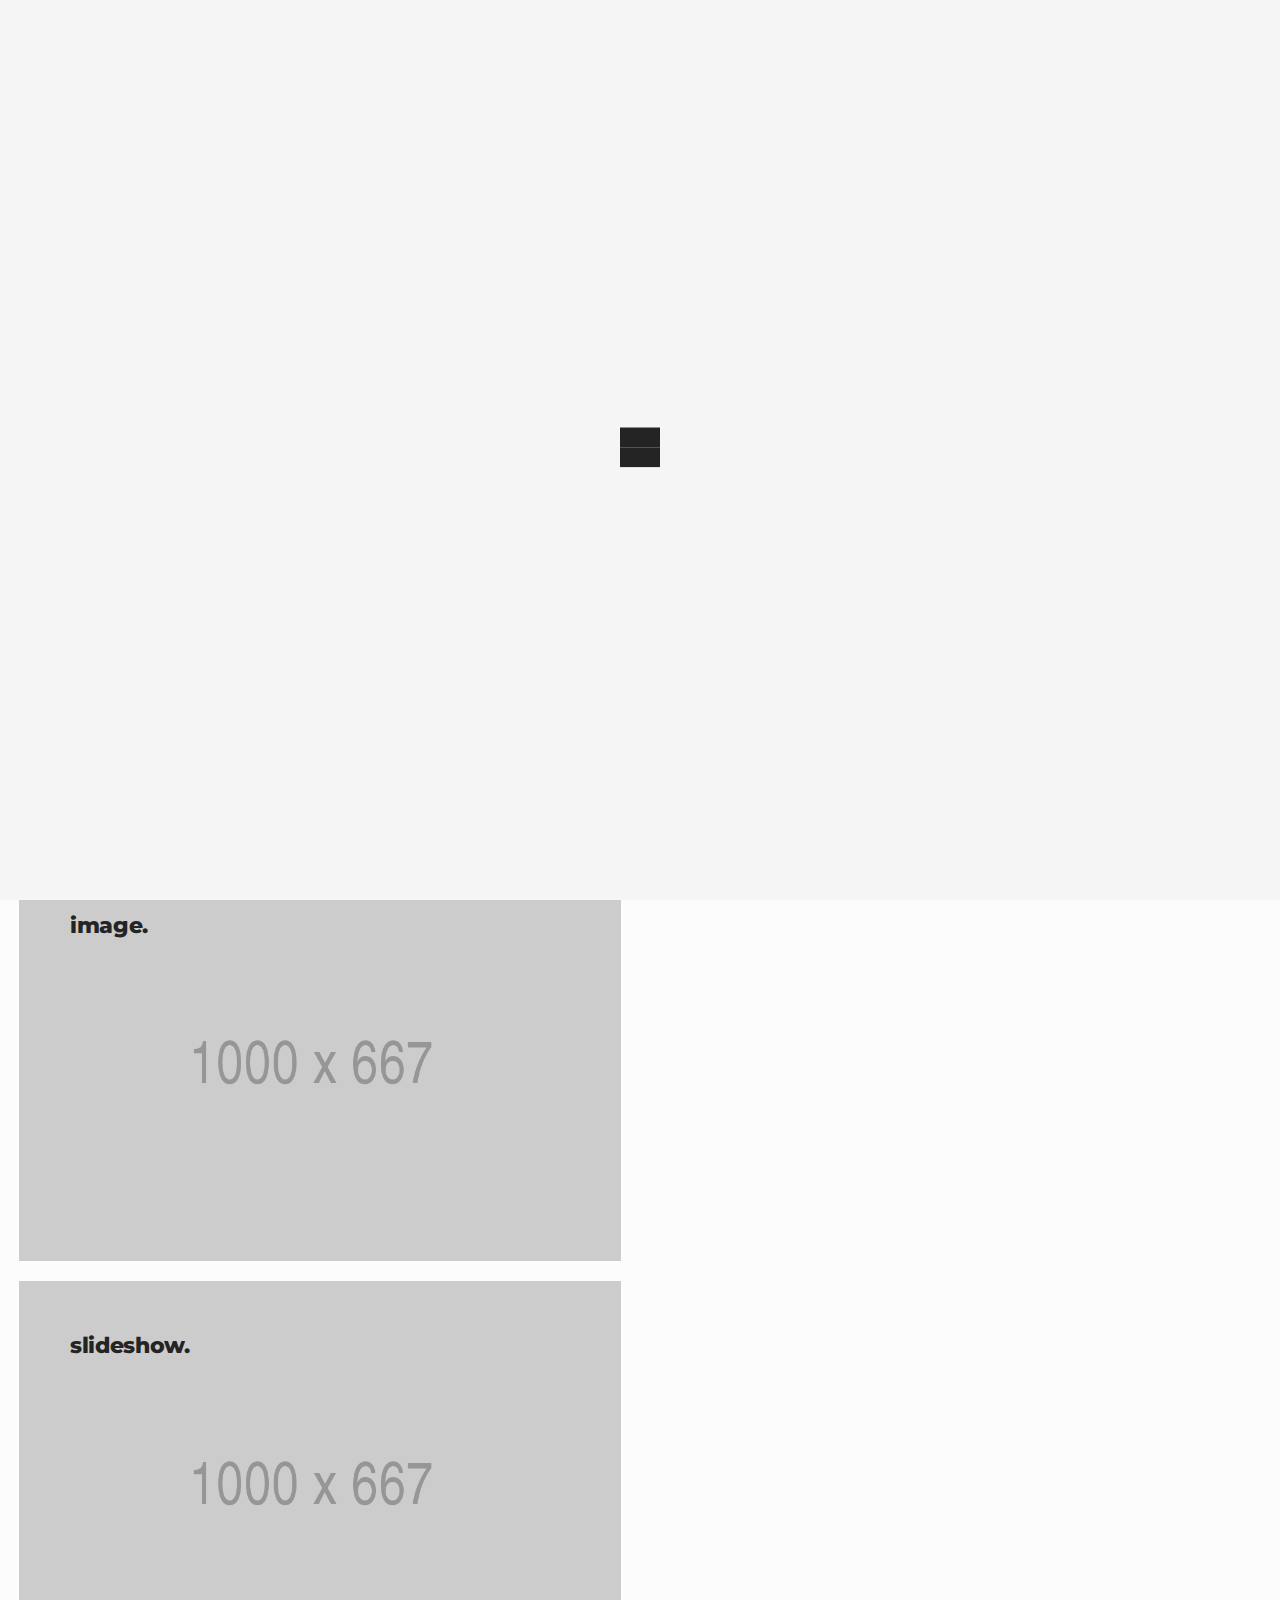
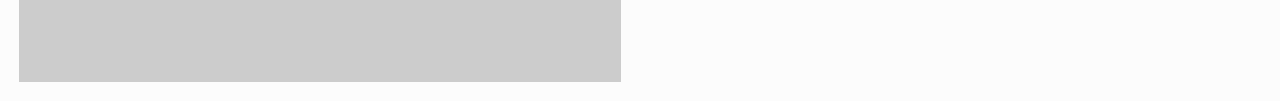
==== index.html @ 29d0771b "Added template" ====
<!DOCTYPE html>
<html lang="en-US">
	<head>
		<meta charset="UTF-8">
		<meta name="viewport" content="width=device-width, initial-scale=1">
    	<meta name="description" content="">
    	<meta name="author" content="">
		<title>Aero - A Creative Portfolio HTML5 Template</title>
		<link rel="shortcut icon" href="img/favicon.png">

		<!-- styles -->
		<link href="https://fonts.googleapis.com/css?family=Montserrat:300,400,500,600,700,800,900" rel="stylesheet">
		<link href="https://fonts.googleapis.com/css?family=Muli:300,400,600,700,800,900" rel="stylesheet">
		<link rel='stylesheet' id='assets' href='css/assets.min.css' type='text/css' media='all' />
		<link rel='stylesheet' id='main' href='css/main.css' type='text/css' media='all' />
		<!-- end styles -->

	</head>

	<body onunload="">

		<!-- preloader -->
		<div class="preloader">
			<div class="wrap">
				<div class="zgroup"> 
				  	<div class="bigSqr">
				    	<div class="square first"></div>
				    	<div class="square second"></div>
				    	<div class="square third"></div>
				    	<div class="square fourth"></div>
				  	</div>
				</div>
  			</div>
		</div>
		<!-- -->

		<!-- right side -->
		<div class="right-side">

			<!-- mobile nav -->
			<div class="mobile-icon"><i class="fas fa-bars"></i></div>
			<div class="mobile-nav">
				<i class="fas fa-times"></i>
				<ul class="menu">
					<li><a href="index.html" class="active">Home</a></li>
					<li><a href="portfolio.html">Portfolio</a></li>
					<li><a href="about.html">About</a></li>
					<li><a href="blog.html">Blog</a></li>
					<li><a href="contact.html">Contact</a></li>
				</ul>
			</div>
			<!-- -->

			<!-- particles.js/uncomment to use
			<div id="squares"></div>
			<div id="bubbles"></div> -->
			<div id="particles-js"></div>
			<!-- -->

			<div class="logo"><a href="index.html"><h1>AERO.</h1></a></div>
			<div class="wrapper">
				<h2>We are --<br><span>aero</span> studios.</h2>
				<p>Aero is a premium HTML5 template built with<br>the latest from <span class="typewrite" data-period="2000" data-type='[ "Bootstrap 4.", "LESS.", "jQuery."]'></span></p>
				<ul class="menu">
					<li><a href="index.html" class="active">Home</a></li>
					<li><a href="portfolio.html">Portfolio</a></li>
					<li><a href="about.html">About</a></li>
					<li><a href="blog.html">Blog</a></li>
					<li><a href="contact.html">Contact</a></li>
				</ul>
			</div>
			<div class="social">
				<ul>
					<li><a href="#"><i class="fab fa-facebook-square"></i></a></li>
					<li><a href="#"><i class="fab fa-twitter"></i></a></li>
					<li><a href="#"><i class="fab fa-linkedin"></i></a></li>
					<li><a href="#"><i class="fab fa-github"></i></a></li>
					<li><a href="#"><i class="fab fa-behance"></i></a></li>
				</ul>
				<p>© AERO, created by k-powers.</p>
			</div>
		</div>
		<!-- end right side -->

		<!-- left side -->
		<div class="left-side">
			<div class="item__portfolio item">
				<a href="single-slideshow.html">
					<div class="caption">
						<h4>slideshow.</h4>
						<span>view project</span>
					</div>
					<img src="img/portfolio/5.jpg">
				</a>
			</div>
			<div class="item__portfolio item animated">
				<a href="single-video.html">
					<div class="caption">
						<h4>video.</h4>
						<span>view project</span>
					</div>
					<img src="img/portfolio/3.jpg">
				</a>
			</div>
			<div class="item__portfolio item animated">
				<a href="single-image.html">
					<div class="caption">
						<h4>image.</h4>
						<span>view project</span>
					</div>
					<img src="img/portfolio/7.jpg">
				</a>
			</div>
			<div class="item__portfolio item animated">
				<a href="single-slideshow.html">
					<div class="caption">
						<h4>slideshow.</h4>
						<span>view project</span>
					</div>
					<img src="img/portfolio/6.jpg">
				</a>
			</div>
		</div>
		<!-- end left side -->

		<!-- javascript (placed at bottom for better page speed) -->
		<script src='js/assets.min.js'></script>
		<script src='js/main.js'></script>
		<!-- -->

	</body>
</html>
---- css/main.css ----
/**
 * Table of Contents:
 * 1.0 - Base
 * 2.0 - Right
 * 3.0 - Menu
 * 4.0 - Portfolio
 * 5.0 - Page Transitions
 * 6.0 - Animations
 * 7.0 - Carousel
 * 8.0 - Comments
 * 9.0 - Media
 * 10.0 - Responsive
 * -----------------------------------------------------------------------------
 */
/* 1.0 - Base */
body {
  font-family: 'Muli';
  color: #666666;
  font-weight: 400;
  line-height: 1.45;
  letter-spacing: 0.04em;
  font-size: 14px;
  background: #fcfcfc;
}
a {
  color: #1a1a1a;
  -webkit-transition: color .2s ease;
  transition: color .2s ease;
  font-weight: 600;
}
a:hover,
a:focus,
a:active {
  color: #cc0000;
  text-decoration: none;
  outline: 0;
}
h1,
h2,
h3,
h4,
h5,
h6 {
  font-family: 'Montserrat';
  color: #242424;
  font-weight: inherit;
  line-height: 1.2;
  font-weight: 900;
  letter-spacing: -0.015em;
}
h1 {
  margin-top: 0;
}
h2 {
  font-size: 32px;
}
h3 {
  font-size: 30px;
}
h4 {
  font-size: 24px;
}
h5 {
  font-size: 16px;
}
h6 {
  font-size: 14px;
}
iframe {
  max-width: 100%;
}
embed,
object,
img {
  height: auto;
  max-width: 100%;
}
.left-side {
  position: absolute;
  top: 0;
  left: 0;
  width: 50vw;
}
.right-side {
  position: fixed;
  top: 0;
  right: 0;
  height: 100vh;
  width: 50vw;
  background: #fafafa;
}
.right-side #particles-js,
.right-side #bubbles,
.right-side #squares {
  position: absolute;
  top: 0;
  left: 0;
  right: 0;
  bottom: 0;
  background-image: url("");
  background-repeat: no-repeat;
  background-size: cover;
  background-position: 50% 50%;
}
.right-side .wrapper {
  padding: 0 10%;
  position: absolute;
  top: 50%;
  -webkit-transform: translateY(-50%);
  -ms-transform: translateY(-50%);
  transform: translateY(-50%);
}
.grey-bg {
  background: #f5f5f5;
}
.item {
  padding: 3% 3% 0 3%;
}
.item:last-child {
  padding-bottom: 3%;
}
.social-links ul {
  padding: 0;
  margin: 0;
  list-style-type: none;
}
.social-links ul li {
  display: inline-block;
  font-size: 19px;
  margin-right: 8px;
}
.theme-btn {
  display: inline-block;
  padding: 6px 16px;
  font-weight: 900;
  letter-spacing: -0.015em;
  font-size: 16px;
  background: #242424;
  color: #ffffff;
  -webkit-transition: all .2s ease;
  transition: all .2s ease;
}
.theme-btn:hover {
  color: #ffffff;
  background: #cc0000;
}
.theme-btn.smaller {
  font-size: 14px;
  font-weight: 700;
  padding: 4px 16px;
}
#map {
  height: 500px;
  width: 100%;
}
.icons .icon {
  position: relative;
  padding-left: 60px;
}
.icons .icon i {
  position: absolute;
  left: 15px;
  top: 0;
  font-size: 24px;
  color: #242424;
}
/* 2.0 - Right */
.right-side .logo {
  position: absolute;
  top: 35px;
  right: 35px;
}
.right-side .logo h1 {
  font-size: 22px;
  font-weight: 900;
}
.right-side h2 {
  font-family: 'Montserrat';
  font-size: 82px;
  font-weight: 900;
  line-height: 90px;
  letter-spacing: -0.02em;
}
.right-side h2 span {
  color: #cc0000;
}
.right-side p {
  font-family: 'Muli';
  font-size: 21px;
  line-height: 1.4;
  letter-spacing: .5px;
  font-weight: 400;
  color: #999999;
  margin-top: 20px;
}
.right-side p span {
  font-weight: 800;
  color: #242424;
}
.right-side .social {
  position: absolute;
  right: 35px;
  bottom: 35px;
  text-align: right;
}
.right-side .social ul {
  margin: 0;
  padding: 0;
  list-style-type: none;
}
.right-side .social ul li {
  display: inline-block;
  margin-left: 4px;
}
.right-side .social ul li a {
  font-size: 15px;
}
.right-side .social p {
  margin: 7px 0 0;
  font-size: 15px;
}
/* 3.0 - Menu */
.right-side .menu {
  padding: 0;
  margin: 0;
  list-style-type: none;
  margin-top: 40px;
}
.right-side .menu li {
  display: inline-block;
  margin-right: 17px;
}
.right-side .menu li a {
  font-weight: 800;
  font-size: 18px;
  position: relative;
  letter-spacing: -0.3px;
  -webkit-transition: all .4s ease;
  transition: all .4s ease;
  font-family: 'Muli';
  color: #242424;
}
.right-side .menu li a::after {
  position: absolute;
  left: 0;
  width: 0;
  bottom: -5px;
  content: '';
  border-radius: 1px;
  height: 3px;
  background: #242424;
  -webkit-transition: all .4s ease;
  transition: all .4s ease;
}
.right-side .menu li a.active::after,
.right-side .menu li a:hover::after {
  width: 100%;
}
.mobile-icon {
  display: none;
  position: absolute;
  top: 35px;
  right: 5%;
  line-height: 30px;
  color: #242424;
  font-size: 24px;
  cursor: pointer;
  z-index: 1;
}
.mobile-nav {
  display: none;
  position: fixed;
  top: 0;
  left: 0;
  right: 0;
  bottom: 0;
  background: #ffffff;
  -webkit-transition: all .4s ease;
  transition: all .4s ease;
  z-index: 999;
  visibility: hidden;
  opacity: 0;
}
.mobile-nav.active {
  visibility: visible;
  opacity: 1;
}
.mobile-nav i {
  position: absolute;
  top: 35px;
  right: 5%;
  color: #242424;
  font-size: 24px;
  cursor: pointer;
  z-index: 1;
}
.mobile-nav .menu {
  display: inline !important;
  position: absolute;
  top: 50%;
  left: 50%;
  margin-top: 0;
  -webkit-transform: translate(-50%, -50%);
  -ms-transform: translate(-50%, -50%);
  transform: translate(-50%, -50%);
  text-align: center;
  -webkit-transition: all .4s ease;
  transition: all .4s ease;
}
.mobile-nav .menu li {
  display: block;
  text-align: center;
  margin-right: 0;
}
.mobile-nav .menu li a {
  font-size: 24px;
}
.mobile-nav .menu li a:after {
  display: none;
}
/* 4.0 - Portfolio */
.item__portfolio {
  position: relative;
}
.item__portfolio a {
  display: block;
}
.item__portfolio .caption {
  position: absolute;
  top: 70px;
  left: 70px;
  z-index: 1;
  height: 30px;
  overflow: hidden;
}
.item__portfolio .caption h4 {
  font-weight: 800;
  line-height: 30px;
  font-size: 22px;
  height: 30px;
  margin: 0;
  -webkit-transition: all .4s ease;
  transition: all .4s ease;
}
.item__portfolio .caption span {
  display: inline-block;
  line-height: 30px;
  padding: 0 10px;
  height: 30px;
  font-weight: 900;
  letter-spacing: -0.015em;
  font-size: 16px;
  background: #cc0000;
  color: #ffffff;
}
.item__portfolio img {
  -webkit-transition: all .4s ease;
  transition: all .4s ease;
}
.item__portfolio:hover img {
  filter: grayscale(100%);
  -webkit-filter: grayscale(100%);
  -moz-filter: grayscale(100%);
  -o-filter: grayscale(100%);
  -ms-filter: grayscale(100%);
}
.item__portfolio:hover .caption h4 {
  margin-top: -30px;
}
.single-excerpt table tr td {
  padding-bottom: 10px;
}
.single-excerpt table tr td:first-child {
  padding-right: 15px;
  font-weight: 800;
  color: #242424;
}
.single-nav .next,
.single-nav .middle,
.single-nav .prev {
  display: block;
  height: 40px;
  overflow: hidden;
}
.single-nav .next a,
.single-nav .middle a,
.single-nav .prev a {
  display: inline-block;
}
.single-nav .next span,
.single-nav .middle span,
.single-nav .prev span {
  content: '';
  display: block;
  height: 40px;
  font-weight: 900;
  font-size: 21px;
  line-height: 40px;
  color: #242424;
  -webkit-transition: all .2s ease;
  transition: all .2s ease;
}
.single-nav .next span:last-child,
.single-nav .middle span:last-child,
.single-nav .prev span:last-child {
  color: #cc0000;
}
.single-nav .next a:hover span:first-child,
.single-nav .middle a:hover span:first-child,
.single-nav .prev a:hover span:first-child {
  margin-top: -40px;
}
.single-nav .middle {
  text-align: center;
}
.single-nav .middle span {
  font-size: 24px;
}
.single-nav .next {
  text-align: right;
}
/* 5.0 - Page Transitions */
.preloader {
  left: 0;
  top: 0;
  width: 100vw;
  height: 100vh;
  background: #f5f5f5;
  position: fixed;
  z-index: 99999;
}
.preloader .wrap {
  position: absolute;
  top: 50%;
  left: 50%;
  -webkit-transform: translate(-50%, -50%);
  -ms-transform: translate(-50%, -50%);
  transform: translate(-50%, -50%);
}
.preloader .wrap .zgroup {
  position: relative;
  display: inline-block;
  line-height: 16px;
}
.preloader .wrap .bigSqr {
  position: relative;
  display: inline-block;
  width: 40px;
  height: 40px;
  overflow: hidden;
  -webkit-transform-origin: bottom left;
  -ms-transform-origin: bottom left;
  transform-origin: bottom left;
  -webkit-animation: bigSqrShrink 1s linear infinite;
  animation: bigSqrShrink 1s linear infinite;
}
.preloader .wrap .square {
  position: absolute;
  width: 20px;
  height: 20px;
  background: #242424;
}
.preloader .wrap .first {
  left: 0px;
  top: 20px;
}
.preloader .wrap .second {
  left: 20px;
  top: 20px;
  -webkit-animation: drop2 1s linear infinite;
  animation: drop2 1s linear infinite;
}
.preloader .wrap .third {
  left: 0px;
  top: 0px;
  -webkit-animation: drop3 1s linear infinite;
  animation: drop3 1s linear infinite;
}
.preloader .wrap .fourth {
  left: 20px;
  top: 0px;
  -webkit-animation: drop4 1s linear infinite;
  animation: drop4 1s linear infinite;
}
@-webkit-keyframes bigSqrShrink {
  0% {
    -webkit-transform: scale(1);
    transform: scale(1);
  }
  90% {
    -webkit-transform: scale(1);
    transform: scale(1);
  }
  100% {
    -webkit-transform: scale(0.5);
    transform: scale(0.5);
  }
}
@keyframes bigSqrShrink {
  0% {
    -webkit-transform: scale(1);
    transform: scale(1);
  }
  90% {
    -webkit-transform: scale(1);
    transform: scale(1);
  }
  100% {
    -webkit-transform: scale(0.5);
    transform: scale(0.5);
  }
}
@-webkit-keyframes drop2 {
  0% {
    -webkit-transform: translateY(-50px);
    transform: translateY(-50px);
  }
  25% {
    -webkit-transform: translate(0);
    transform: translate(0);
  }
  100% {
    -webkit-transform: translate(0);
    transform: translate(0);
  }
}
@keyframes drop2 {
  0% {
    -webkit-transform: translateY(-50px);
    transform: translateY(-50px);
  }
  25% {
    -webkit-transform: translate(0);
    transform: translate(0);
  }
  100% {
    -webkit-transform: translate(0);
    transform: translate(0);
  }
}
@-webkit-keyframes drop3 {
  0% {
    -webkit-transform: translateY(-50px);
    transform: translateY(-50px);
  }
  50% {
    -webkit-transform: translate(0);
    transform: translate(0);
  }
  100% {
    -webkit-transform: translate(0);
    transform: translate(0);
  }
}
@keyframes drop3 {
  0% {
    -webkit-transform: translateY(-50px);
    transform: translateY(-50px);
  }
  50% {
    -webkit-transform: translate(0);
    transform: translate(0);
  }
  100% {
    -webkit-transform: translate(0);
    transform: translate(0);
  }
}
@-webkit-keyframes drop4 {
  0% {
    -webkit-transform: translateY(-50px);
    transform: translateY(-50px);
  }
  75% {
    -webkit-transform: translate(0);
    transform: translate(0);
  }
  100% {
    -webkit-transform: translate(0);
    transform: translate(0);
  }
}
@keyframes drop4 {
  0% {
    -webkit-transform: translateY(-50px);
    transform: translateY(-50px);
  }
  75% {
    -webkit-transform: translate(0);
    transform: translate(0);
  }
  100% {
    -webkit-transform: translate(0);
    transform: translate(0);
  }
}
/* 6.0 - Animations */
.item.animated {
  -webkit-animation-delay: .4s;
  -ms-animation-delay: .4s;
  animation-delay: .4s;
}
@keyframes fadeInUp {
  from {
    opacity: 0;
    transform: translate3d(0, 70px, 0);
  }
  to {
    opacity: 1;
    transform: translate3d(0, 0, 0);
  }
}
.fadeInUp {
  animation-name: fadeInUp;
}
@keyframes fadeOutLeft {
  from {
    opacity: 1;
  }
  to {
    opacity: 0;
    transform: translate3d(-70px, 0, 0);
  }
}
.fadeOutLeft {
  animation-name: fadeOutLeft;
}
@keyframes fadeInRight {
  from {
    opacity: 0;
    transform: translate3d(70px, 0, 0);
  }
  to {
    opacity: 1;
    transform: translate3d(0, 0, 0);
  }
}
.fadeInRight {
  animation-name: fadeInRight;
}
/* 7.0 - Carousel */
.owl-dots {
  position: absolute;
  bottom: 50px;
  left: 20px;
  counter-reset: dots;
  z-index: 1;
  width: 30px;
}
.owl-dots::before {
  content: '';
  position: absolute;
  top: -70px;
  left: 14px;
  display: inline-block;
  width: 2px;
  height: 60px;
  background: #242424;
}
.owl-dots span {
  display: none !important;
}
.owl-dots .owl-dot {
  display: block;
  width: 30px;
  height: 30px;
}
.owl-dots .owl-dot::before {
  font-family: 'Muli';
  font-size: 15px;
  font-weight: 600;
  counter-increment: dots;
  content: "0" counter(dots);
  color: #808080;
}
.owl-dots .owl-dot.active::before {
  color: #242424;
}
.right-dots .owl-dots {
  left: auto;
  right: 20px;
}
/* 8.0 - Comments */
.theme-form form .row {
  margin-bottom: 30px;
}
.theme-form form .form-control {
  position: relative;
  padding: 10px 0 12px;
  background: transparent;
  border: none;
  border-bottom: 2px solid #e6e6e6;
  font-weight: 600;
  border-radius: 0;
  -webkit-transition: all .2s ease;
  transition: all .2s ease;
  line-height: 24px;
  font-size: 16px;
}
.theme-form form .form-control::placeholder {
  color: #666666;
}
.theme-form form .form-control:focus {
  box-shadow: none;
  border-bottom: 2px solid #242424;
}
.theme-form form .form-control:focus::placeholder {
  color: #242424;
}
.theme-form form .submit {
  display: block;
  margin: 30px auto 0;
  background: #242424;
  color: #ffffff;
  width: 160px;
  padding: 12px 0;
  border: none;
  font-weight: 900;
  letter-spacing: -0.015em;
  font-size: 16px;
  line-height: 16px;
  cursor: pointer;
  -webkit-transition: all .2s ease;
  transition: all .2s ease;
}
.theme-form form .submit:hover {
  background: #cc0000;
}
.comment {
  padding-left: 100px;
  position: relative;
}
.comment img {
  max-width: 65px;
  position: absolute;
  top: 0;
  left: 0;
}
.comment.sub {
  padding-left: 130px;
}
.comment.sub img {
  left: 30px;
}
/* 9.0 - Media */
.video-wrapper {
  position: relative;
}
.video-overlay a {
  position: absolute;
  left: 0;
  top: 0;
  right: 0;
  bottom: 0;
}
.video-overlay a i {
  width: 65px;
  height: 65px;
  text-align: center;
  line-height: 65px;
  background: #242424;
  color: #ffffff;
  -webkit-transition: all .2s ease;
  transition: all .2s ease;
  position: absolute;
  top: 50%;
  left: 50%;
  -webkit-transform: translate(-50%, -50%);
  -ms-transform: translate(-50%, -50%);
  transform: translate(-50%, -50%);
}
.video-overlay a:hover i {
  background: #cc0000;
}
.img-1 {
  position: relative;
  height: 100%;
  display: block;
}
.img-1 img {
  -webkit-transition: all .3s ease;
  transition: all .3s ease;
}
.img-1 .wrapper {
  position: absolute;
  bottom: 30px;
  left: 30px;
}
.img-1 .caption {
  display: inline-block;
  line-height: 30px;
  padding: 0 10px;
  height: 30px;
  font-weight: 900;
  letter-spacing: -0.015em;
  font-size: 16px;
  background: #cc0000;
  color: #ffffff;
  -webkit-transition: all .2s ease;
  transition: all .2s ease;
  -webkit-transform: translateY(10px);
  -ms-transform: translateY(10px);
  transform: translateY(10px);
  opacity: 0;
}
.img-1:hover img {
  filter: grayscale(100%);
  -webkit-filter: grayscale(100%);
  -moz-filter: grayscale(100%);
  -o-filter: grayscale(100%);
  -ms-filter: grayscale(100%);
}
.img-1:hover .caption {
  opacity: 1;
  -webkit-transform: translateY(0);
  -ms-transform: translateY(0);
  transform: translateY(0);
}
.clients {
  margin: -5px;
}
.clients .image {
  padding: 5px;
  -webkit-transition: all .2s ease;
  transition: all .2s ease;
}
.clients .image.hover {
  opacity: .6;
}
.clients .image:hover {
  opacity: 1;
}
/* 10.0 - Responsive */
@media (max-width: 575.98px) {
  .right-side h2 {
    font-size: 46px;
    line-height: 46px;
  }
  .right-side p {
    font-size: 17px;
  }
  .item__portfolio .caption {
    top: 40px;
    left: 40px;
  }
  .owl-dots {
    bottom: 20px;
  }
  .single-nav a span strong {
    display: none;
  }
  .video-overlay a i {
    width: 52px;
    height: 52px;
    line-height: 52px;
  }
}
@media (max-width: 767.98px) {
  .right-dots .owl-dots {
    top: 90px;
    bottom: auto;
  }
  .comment {
    padding-left: 0;
  }
  .comment img {
    display: none;
  }
  .comment.sub {
    padding-left: 0;
  }
}
@media (max-width: 1199.98px) {
  .mobile-icon,
  .mobile-nav {
    display: inline;
  }
  .right-side {
    position: relative;
    width: auto;
  }
  .right-side .menu {
    display: none;
  }
  .right-side .wrapper {
    padding: 0 5%;
  }
  .right-side .logo {
    right: auto;
    left: 5%;
  }
  .right-side .social {
    left: 5%;
    right: auto;
    text-align: left;
  }
  .left-side {
    position: relative;
    width: auto;
  }
}
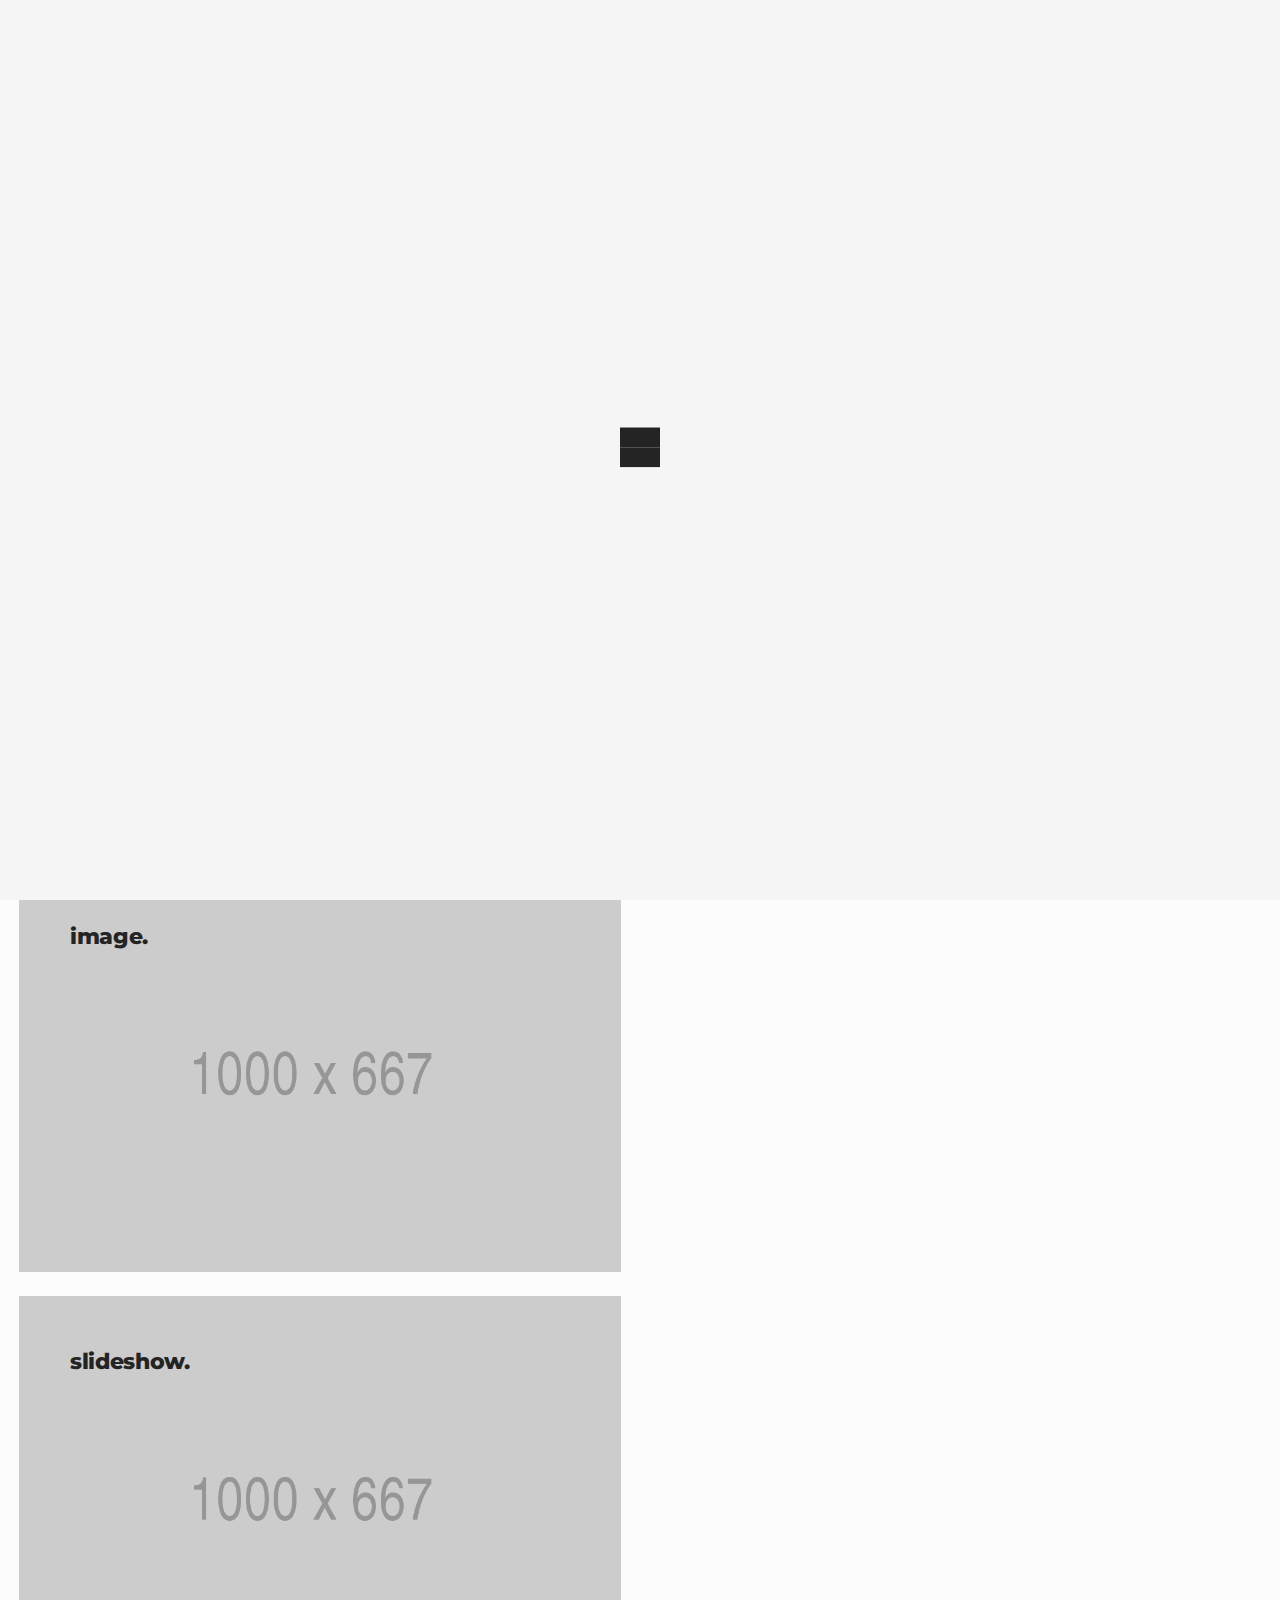
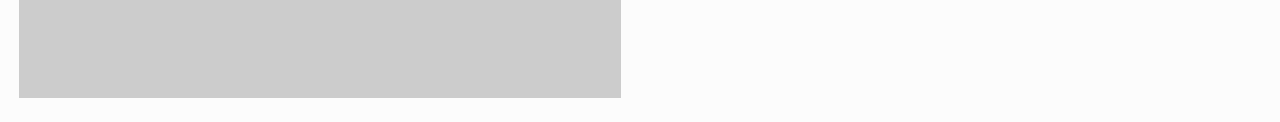
==== commit a4745810: "changed main color to purple and deleted min css" ====
--- a/index.html
+++ b/index.html
@@ -77,7 +77,6 @@
 					<li><a href="#"><i class="fab fa-github"></i></a></li>
 					<li><a href="#"><i class="fab fa-behance"></i></a></li>
 				</ul>
-				<p>© AERO, created by k-powers.</p>
 			</div>
 		</div>
 		<!-- end right side -->
--- a/css/main.css
+++ b/css/main.css
@@ -15,7 +15,7 @@
 /* 1.0 - Base */
 body {
   font-family: 'Muli';
-  color: #666666;
+  color: #960f7d;
   font-weight: 400;
   line-height: 1.45;
   letter-spacing: 0.04em;
